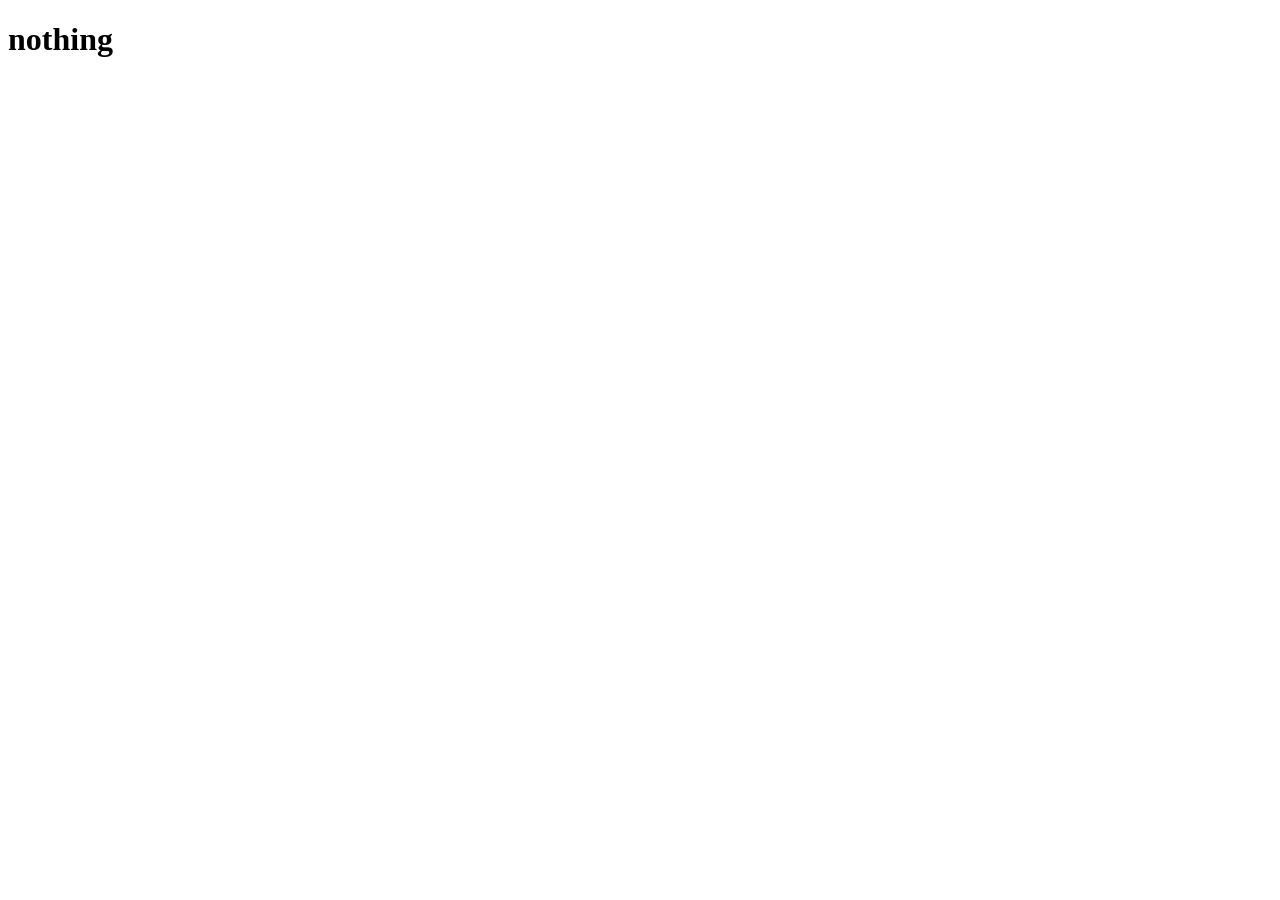
==== blog.html @ 28d1f625 "v3 git hub ga tayyorladik" ====
<!DOCTYPE html>
<html lang="en">
<head>
    <meta charset="UTF-8">
    <meta name="viewport" content="width=device-width, initial-scale=1.0">
    <title>Document</title>
</head>
<body>
    <h1>nothing
        
    </h1>
</body>
</html>
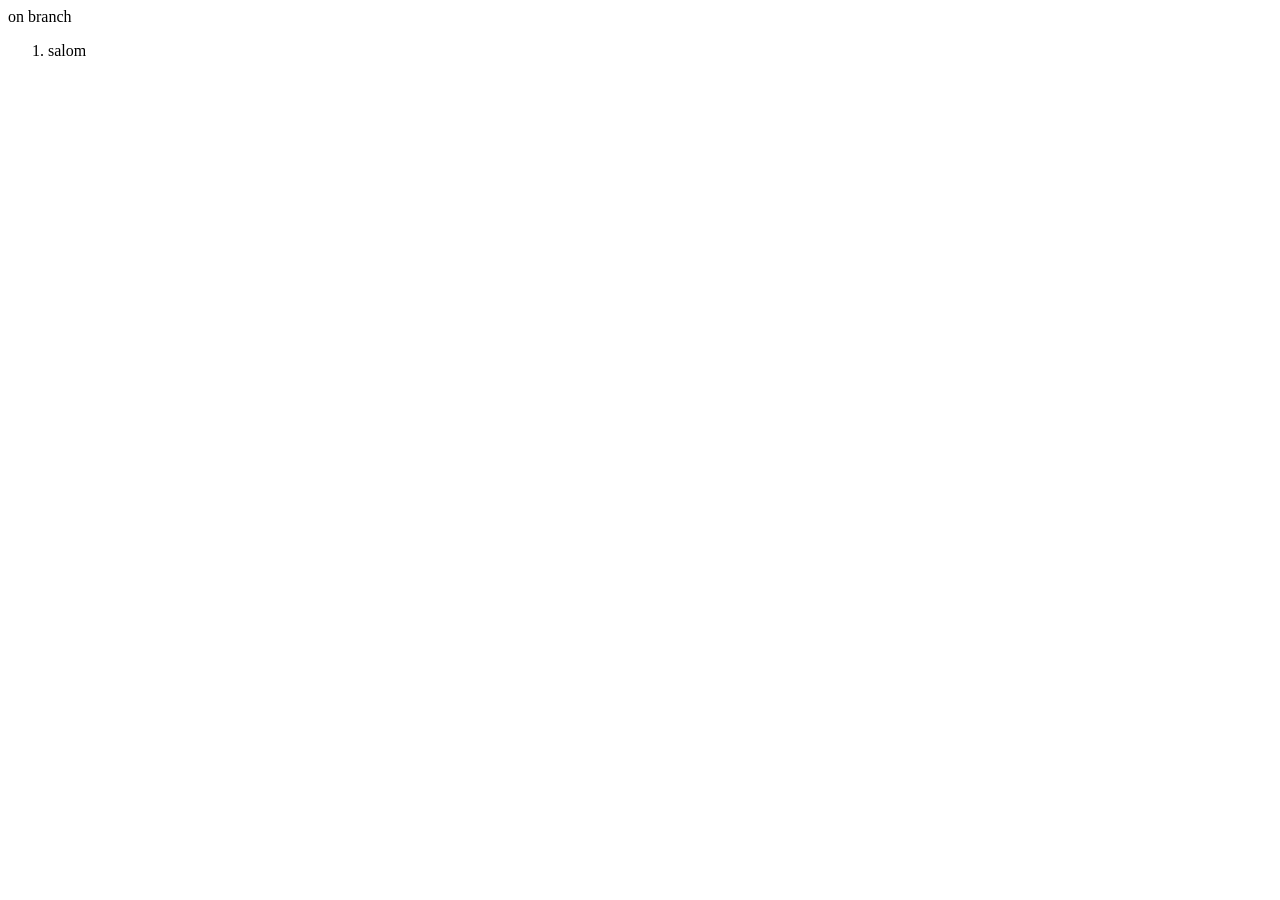
==== commit 00c92fc0: "v4" ====
--- a/blog.html
+++ b/blog.html
@@ -6,8 +6,12 @@
     <title>Document</title>
 </head>
 <body>
-    <h1>nothing
-        
-    </h1>
+  <div>
+    on branch
+  </div>
+  <ol>
+    <li>salom</li>
+</ol>
+  
 </body>
 </html>
